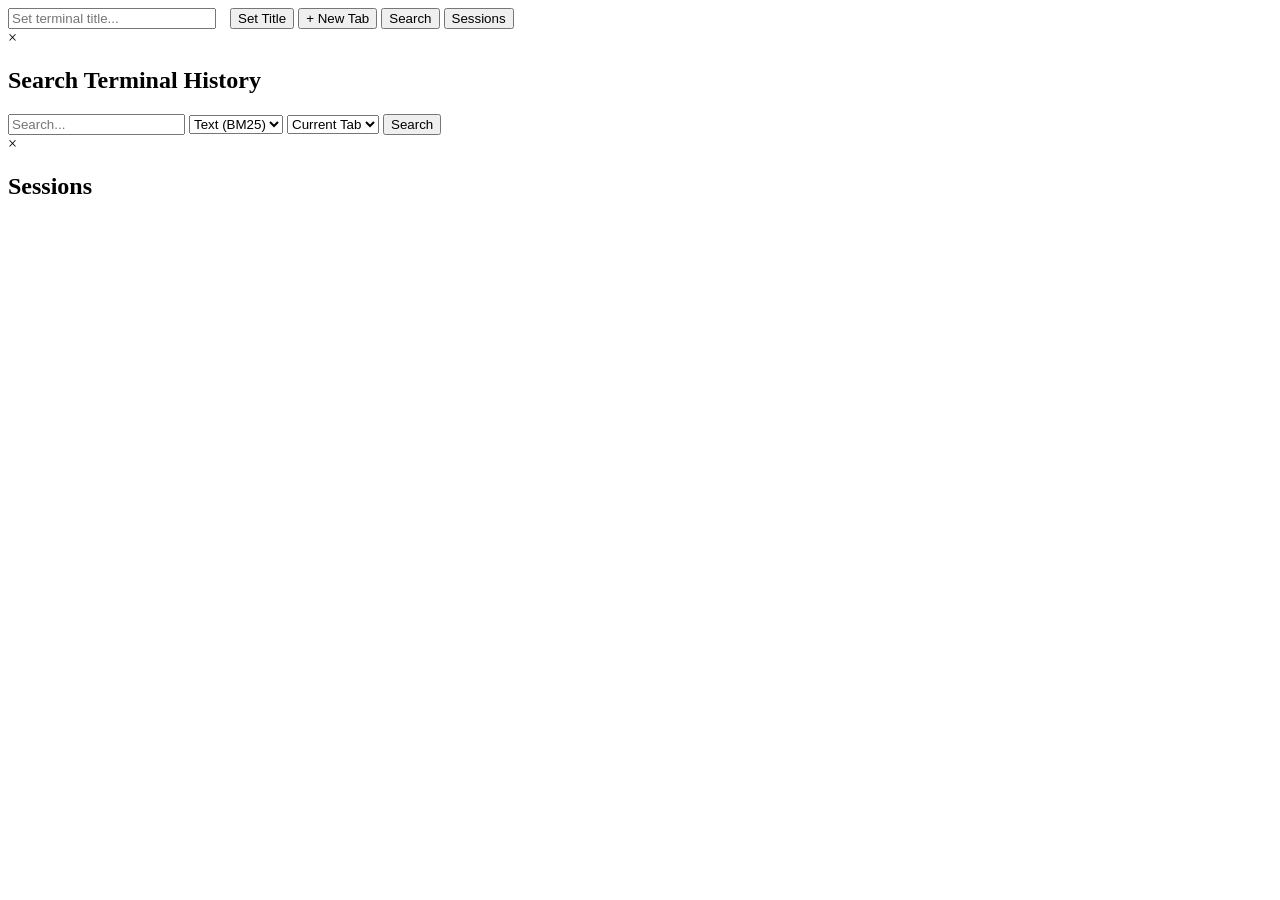
==== flashback_terminal/templates/index.html @ 8b67bde0 "fix capture issue, add halfdone search filters, add halfdone title change api without backend db upd" ====
<!DOCTYPE html>
<html>
<head>
    <meta charset="UTF-8">
    <title>flashback-terminal</title>
    <link rel="stylesheet" href="/static/css/style.css">
    <link rel="stylesheet" href="/static/css/vendor/xterm.css">
    <!-- Verbosity level injected by server -->
    <script>
        window.VERBOSITY_LEVEL = {{ verbosity_level }};
    </script>
</head>
<body>
    <div id="app">
        <div id="toolbar">
            <div id="tabs"></div>
            <div id="toolbar-buttons">
                <input type="text" id="title-input" placeholder="Set terminal title..." style="width: 200px; margin-right: 10px;">
                <button id="btn-set-title">Set Title</button>
                <button id="btn-new-tab">+ New Tab</button>
                <button id="btn-search">Search</button>
                <button id="btn-sessions">Sessions</button>
            </div>
        </div>
        <div id="terminal-container"></div>
    </div>

    <!-- Search Modal -->
    <div id="search-modal" class="modal hidden">
        <div class="modal-content">
            <span class="close-btn">&times;</span>
            <h2>Search Terminal History</h2>
            <input type="text" id="search-input" placeholder="Search...">
            <select id="search-mode">
                <option value="text">Text (BM25)</option>
                <option value="semantic">Semantic</option>
                <option value="hybrid">Hybrid</option>
            </select>
            <select id="search-scope">
                <option value="current">Current Tab</option>
                <option value="all">All Tabs</option>
            </select>
            <button id="btn-do-search">Search</button>
            <div id="search-results"></div>
        </div>
    </div>

    <!-- Sessions Modal -->
    <div id="sessions-modal" class="modal hidden">
        <div class="modal-content">
            <span class="close-btn">&times;</span>
            <h2>Sessions</h2>
            <div id="sessions-list"></div>
        </div>
    </div>

    <script src="/static/js/vendor/xterm.js"></script>
    <script src="/static/js/vendor/xterm-addon-fit.js"></script>
    <script src="/static/js/app.js"></script>
</body>
</html>
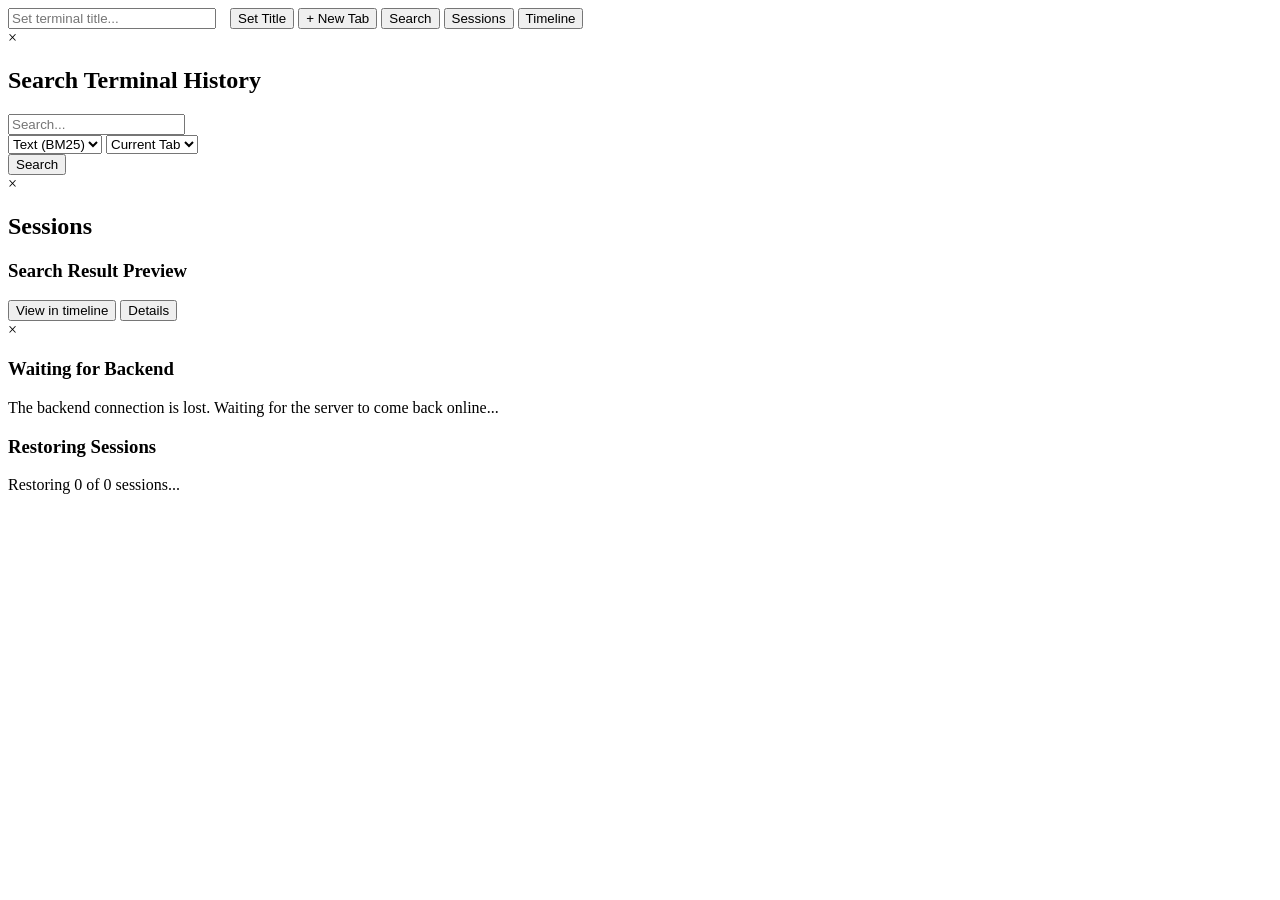
==== commit 2c1b9473: "add timeline button to terminal header and search result" ====
--- a/flashback_terminal/templates/index.html
+++ b/flashback_terminal/templates/index.html
@@ -20,6 +20,7 @@
                 <button id="btn-new-tab">+ New Tab</button>
                 <button id="btn-search">Search</button>
                 <button id="btn-sessions">Sessions</button>
+                <button id="btn-timeline">Timeline</button>
             </div>
         </div>
         <div id="terminal-container"></div>
@@ -31,16 +32,20 @@
             <span class="close-btn">&times;</span>
             <h2>Search Terminal History</h2>
             <input type="text" id="search-input" placeholder="Search...">
-            <select id="search-mode">
-                <option value="text">Text (BM25)</option>
-                <option value="semantic">Semantic</option>
-                <option value="hybrid">Hybrid</option>
-            </select>
-            <select id="search-scope">
-                <option value="current">Current Tab</option>
-                <option value="all">All Tabs</option>
-            </select>
-            <button id="btn-do-search">Search</button>
+            <div class="search-controls">
+                <div class="search-dropdowns">
+                    <select id="search-mode">
+                        <option value="text">Text (BM25)</option>
+                        <option value="semantic">Semantic</option>
+                        <option value="hybrid">Hybrid</option>
+                    </select>
+                    <select id="search-scope">
+                        <option value="current">Current Tab</option>
+                        <option value="all">All Tabs</option>
+                    </select>
+                </div>
+                <button id="btn-do-search">Search</button>
+            </div>
             <div id="search-results"></div>
         </div>
     </div>
@@ -48,12 +53,52 @@
     <!-- Sessions Modal -->
     <div id="sessions-modal" class="modal hidden">
         <div class="modal-content">
-            <span class="close-btn">&times;</span>
+            <span class="close-btn" onclick="app.closeExpandedPreview()">&times;</span>
             <h2>Sessions</h2>
             <div id="sessions-list"></div>
         </div>
     </div>
 
+    <script src="/static/js/vendor/mark.min.js"></script>
+    <!-- Expanded Preview Modal -->
+    <div id="expanded-preview-modal" class="modal hidden">
+        <div class="expanded-preview-content">
+            <div class="expanded-preview-header">
+                <div class="header-section">
+                    <h3>Search Result Preview</h3>
+                    <div class="header-buttons">
+                        <button id="search-result-timeline">View in timeline</button>
+                        <button id="search-result-detail">Details</button>
+                    </div>
+                </div>
+                <span class="close-btn" onclick="app.closeExpandedPreview()">&times;</span>
+            </div>
+            <div class="expanded-preview-body" id="expanded-preview-body"></div>
+        </div>
+    </div>
+
+    <!-- Reconnect Notification Modal -->
+    <div id="reconnect-modal" class="modal hidden">
+        <div class="reconnect-content">
+            <div class="reconnect-spinner"></div>
+            <h3>Waiting for Backend</h3>
+            <p>The backend connection is lost. Waiting for the server to come back online...</p>
+        </div>
+    </div>
+
+    <!-- Tab Restoration Progress Overlay -->
+    <div id="restore-progress-overlay" class="restore-progress-overlay hidden">
+        <div class="restore-progress-content">
+            <div class="restore-progress-spinner"></div>
+            <h3>Restoring Sessions</h3>
+            <div class="restore-progress-text">Restoring <span id="restore-current">0</span> of <span id="restore-total">0</span> sessions...</div>
+            <div class="restore-progress-bar">
+                <div class="restore-progress-fill" id="restore-progress-fill"></div>
+            </div>
+        </div>
+    </div>
+
+    <script src="/static/js/vendor/mark.min.js"></script>
     <script src="/static/js/vendor/xterm.js"></script>
     <script src="/static/js/vendor/xterm-addon-fit.js"></script>
     <script src="/static/js/app.js"></script>
